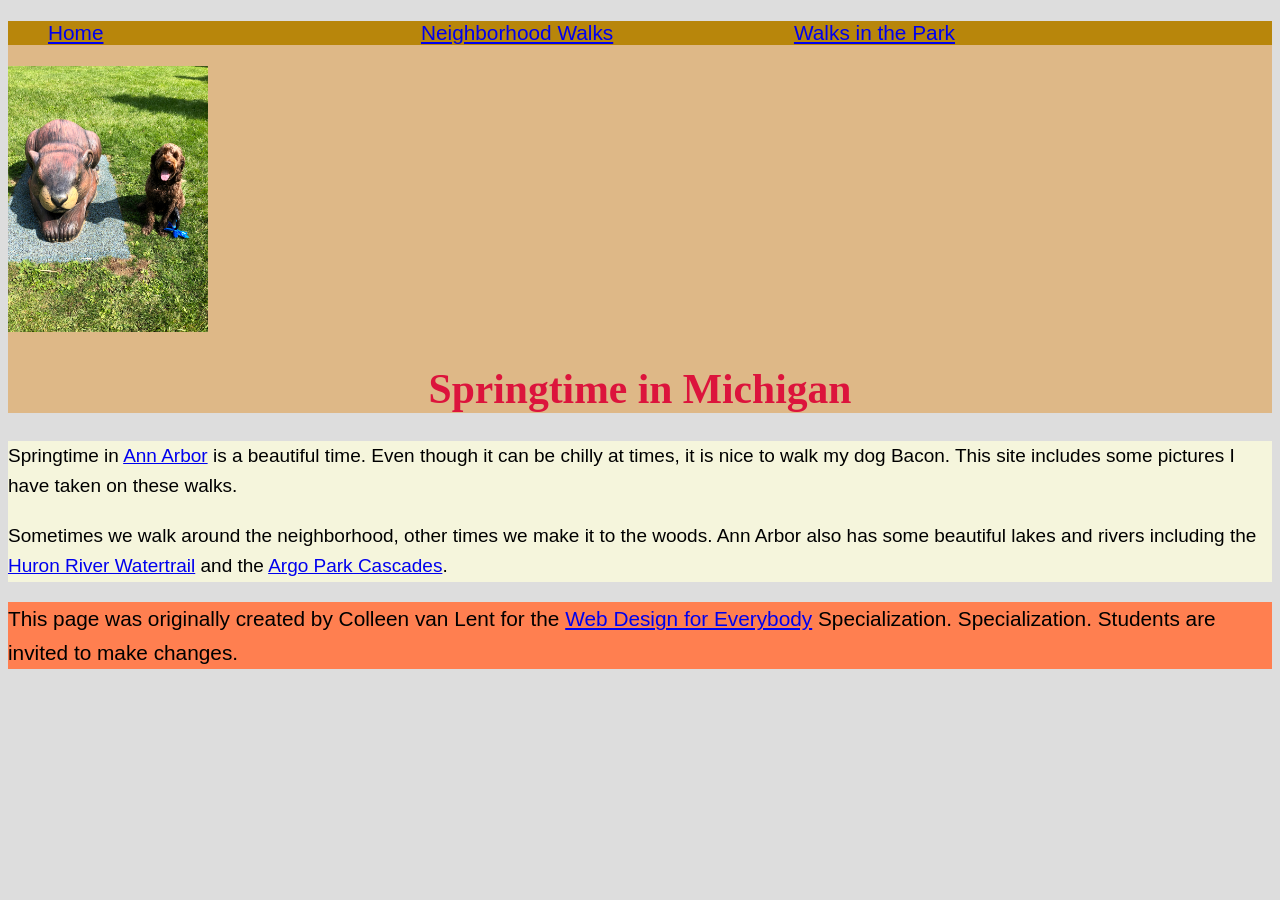
==== CSS-week2-HW2 second module/index.html @ c9fd9ff6 "copié el trabajo anterior para editarlo de nuevo sin afectar la visualizacion del progreso" ====
<!DOCTYPE html>
<html lang="en">

<head>
  <meta charset="utf-8">
  <meta name="viewport" content="width=device-width">
  <title>Springtime In Michigan</title>
  <!-- You will need to link to the CSS file -->
  <link rel="stylesheet" href="css/style.css">
</head>

<body>
  <header>
    <nav>
      <ul>
        <li><a href="index.html">Home</a></li>
        <li><a href="neighborhood.html">Neighborhood Walks</a></li>
        <li><a href="parks.html">Walks in the Park</a></li>
      </ul>
    </nav>
    <img src="images/BaconGallupPark.jpg" width="200" alt="Brown Labradoodle sitting next to a statue.">
    <h1>Springtime in Michigan</h1>
  </header>
  <main>
    <p>Springtime in <a href="https://www.michigan.org/city/ann-arbor">Ann Arbor</a> is a beautiful time. Even though
      it can be chilly at times, it is nice to walk my dog Bacon. This site includes some pictures I have taken on
      these walks. </p>

    <p>Sometimes we walk around the neighborhood, other times we make it to the woods. Ann Arbor also has some
      beautiful lakes and rivers including the <a
        href="https://www.annarbor.org/things-to-do/recreation-outdoors/huron-river/">Huron River Watertrail</a> and
      the <a href="https://www.a2gov.org/departments/Parks-Recreation/parks-places/argo/pages/default.aspx">Argo Park
        Cascades</a>.</p>

  </main>
  <footer>
    <p>This page was originally created by Colleen van Lent for the <a
        href="https://www.coursera.org/specializations/web-design"> Web Design for Everybody</a> Specialization.
      Specialization. Students are invited to make changes.</p>
  </footer>

</body>

</html>
---- CSS-week2-HW2 second module/css/style.css ----
body{
  font-family:'Segoe UI', Tahoma, Geneva, Verdana, sans-serif;
  background-color: rgb(221, 221, 221);
  font-size: 130%;
}
header{
background-color: burlywood;
}
nav{
  background-color: darkgoldenrod;
}
main{
  background-color: beige;
  font-size: 19px;
}
footer{
  background-color: coral;
}
li{
  display: inline-block;
  width: 30%;
}
h1{
  text-align: center;
  font-family: 'Times New Roman', Times, serif;
  color: crimson;
}
p{
  line-height: 1.6;
}
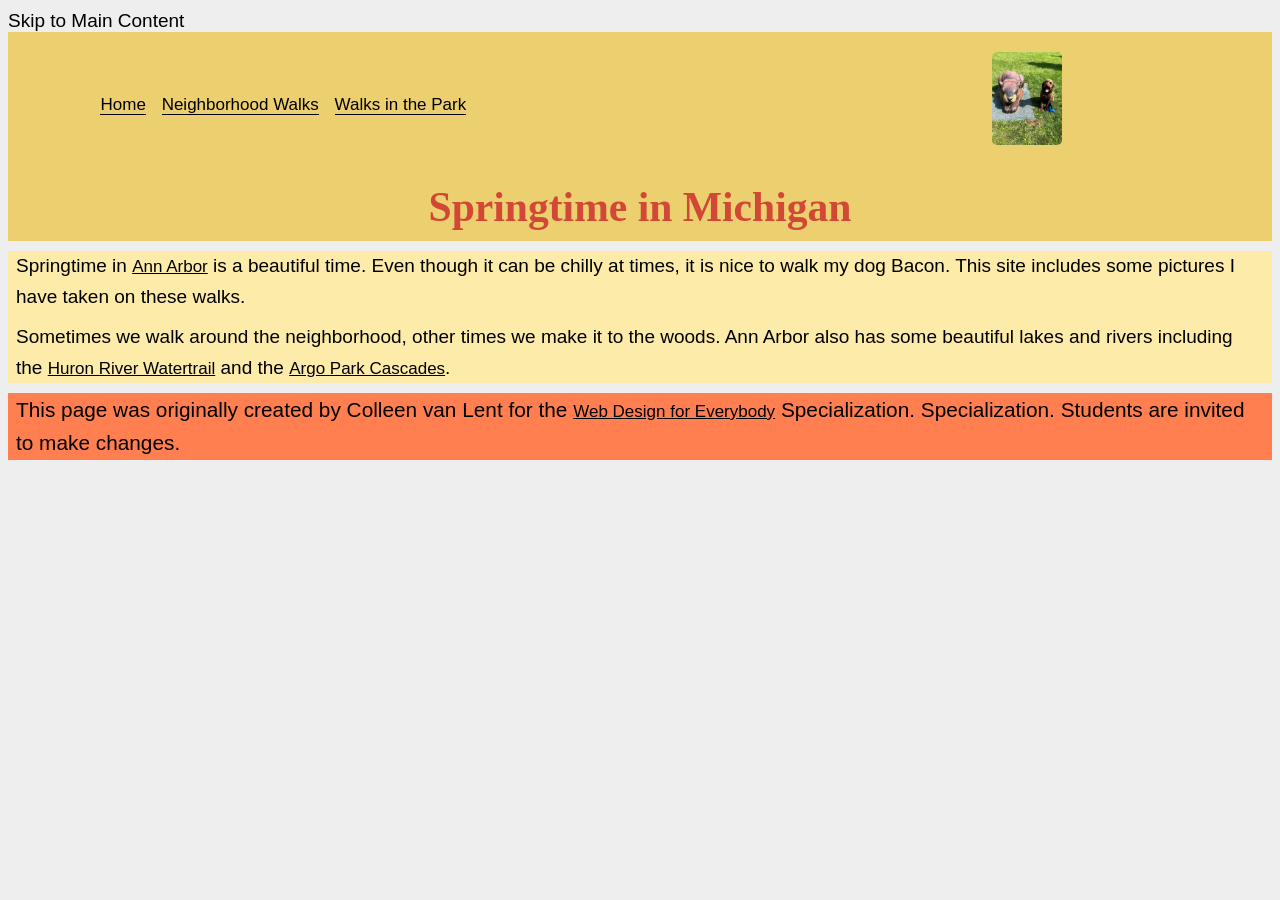
==== commit ed40c278: "tarea dos terminada :)" ====
--- a/CSS-week2-HW2 second module/index.html
+++ b/CSS-week2-HW2 second module/index.html
@@ -10,6 +10,7 @@
 </head>
 
 <body>
+  <a href="index.html" id="skip-link">Skip to Main Content</a>
   <header>
     <nav>
       <ul>
@@ -18,7 +19,7 @@
         <li><a href="parks.html">Walks in the Park</a></li>
       </ul>
     </nav>
-    <img src="images/BaconGallupPark.jpg" width="200" alt="Brown Labradoodle sitting next to a statue.">
+    <img src="images/BaconGallupPark.jpg" width="200" alt="Brown Labradoodle sitting next to a statue." class="header-image">
     <h1>Springtime in Michigan</h1>
   </header>
   <main>
--- a/CSS-week2-HW2 second module/css/style.css
+++ b/CSS-week2-HW2 second module/css/style.css
@@ -1,30 +1,85 @@
 body{
   font-family:'Segoe UI', Tahoma, Geneva, Verdana, sans-serif;
-  background-color: rgb(221, 221, 221);
+  background-color: rgb(238, 238, 238);
   font-size: 130%;
 }
 header{
-background-color: burlywood;
-}
-nav{
-  background-color: darkgoldenrod;
+  display: grid;
+  margin: 0;
+  padding: 20px 10px 10px 10px;
+  grid-template-columns: auto auto;
+  background-color: #ECD06F;
 }
 main{
-  background-color: beige;
+  margin-top: 10px;
+  background-color: #fdebaa;
   font-size: 19px;
 }
 footer{
+  margin-top: 10px;
   background-color: coral;
 }
+ul{
+  padding: 5% 10%;
+  margin: 0;
+}
 li{
-  display: inline-block;
-  width: 30%;
+  margin: 0;
+  display: inline;
+}
+li>a{
+  margin: 0 5px;
+  border-bottom: 1px solid rgb(0, 0, 0);
+}
+a{
+  text-decoration: none;
+  color: rgb(0, 0, 0);
+  font-size: 17px;
+  font-weight: 500;
 }
 h1{
+  grid-column: 1 / 3;
   text-align: center;
   font-family: 'Times New Roman', Times, serif;
-  color: crimson;
+  color: #D14836;
+  margin: 30px auto 0px auto;
 }
 p{
+  margin: 10px 8px;
   line-height: 1.6;
+}
+
+p>a{
+  text-decoration: underline;
+}
+
+.header-image{
+  margin: 0 auto;
+  width: 70px;
+  border-radius: 5px;
+}
+
+.image-gallery{
+  display: grid;
+  grid-template-columns: auto auto;
+  gap: 10px;
+  width: 80%;
+  justify-content: space-around;
+  margin: 10px auto;
+}
+.image-gallery img{
+  width: 100%;
+  height: auto;
+  border-radius: 10px;
+}
+.image-album{
+  display: flex;
+  flex-wrap: wrap;
+  justify-content: space-around;
+  margin: 10px auto;
+}
+#skip-link {
+  text-decoration: none;
+  font-family: 'Segoe UI', Tahoma, Geneva, Verdana, sans-serif;
+  font-size: 19px;
 }
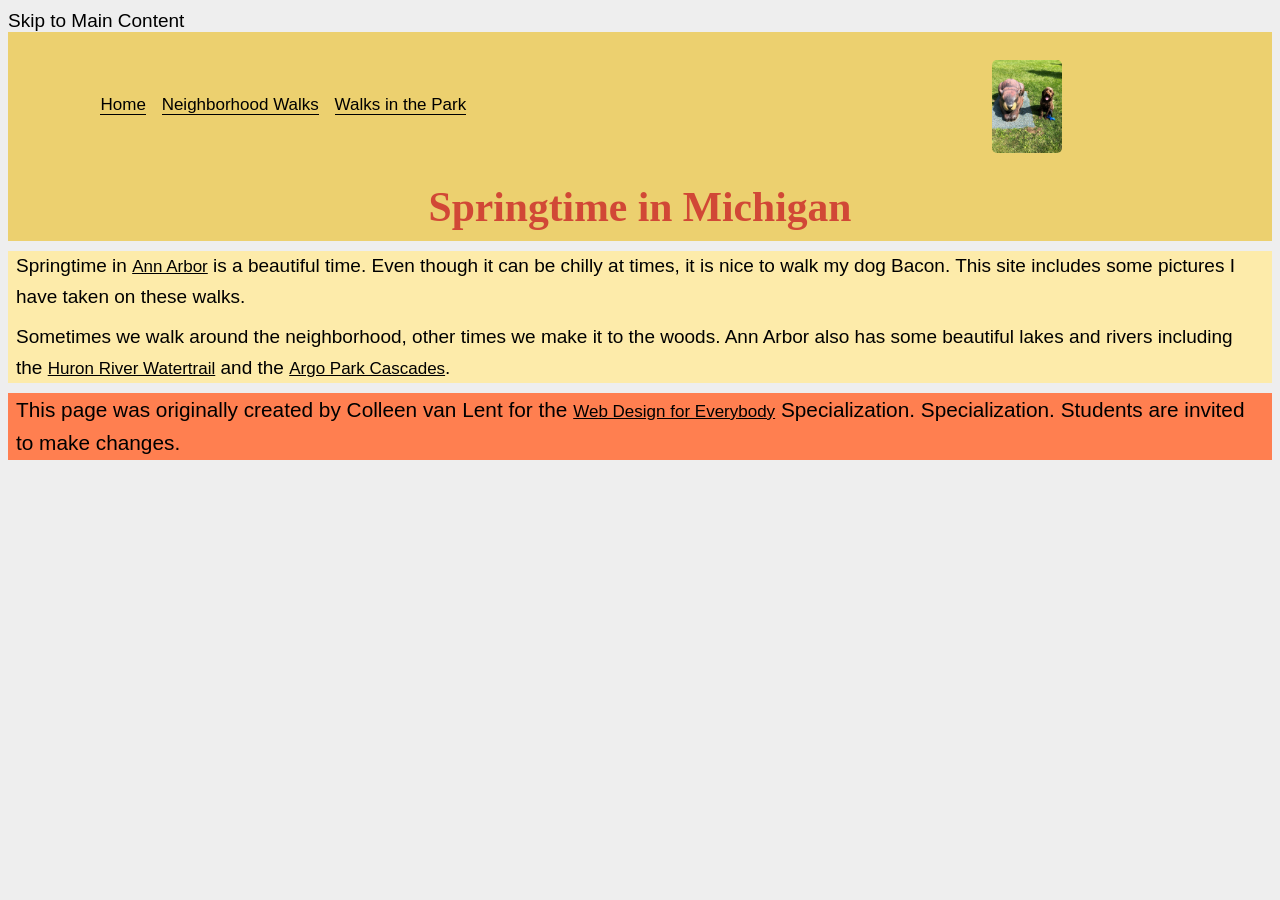
==== commit 82f76ef0: "corregí solo dos cosas" ====
--- a/CSS-week2-HW2 second module/index.html
+++ b/CSS-week2-HW2 second module/index.html
@@ -10,7 +10,7 @@
 </head>
 
 <body>
-  <a href="index.html" id="skip-link">Skip to Main Content</a>
+  <a href="#main" id="skip-link">Skip to Main Content</a>
   <header>
     <nav>
       <ul>
@@ -22,7 +22,7 @@
     <img src="images/BaconGallupPark.jpg" width="200" alt="Brown Labradoodle sitting next to a statue." class="header-image">
     <h1>Springtime in Michigan</h1>
   </header>
-  <main>
+  <main id="main">
     <p>Springtime in <a href="https://www.michigan.org/city/ann-arbor">Ann Arbor</a> is a beautiful time. Even though
       it can be chilly at times, it is nice to walk my dog Bacon. This site includes some pictures I have taken on
       these walks. </p>
--- a/CSS-week2-HW2 second module/css/style.css
+++ b/CSS-week2-HW2 second module/css/style.css
@@ -8,6 +8,9 @@
   margin: 0;
   padding: 20px 10px 10px 10px;
   grid-template-columns: auto auto;
+  justify-content: normal;
+  align-items: flex-end;
+  row-gap: normal;
   background-color: #ECD06F;
 }
 main{
